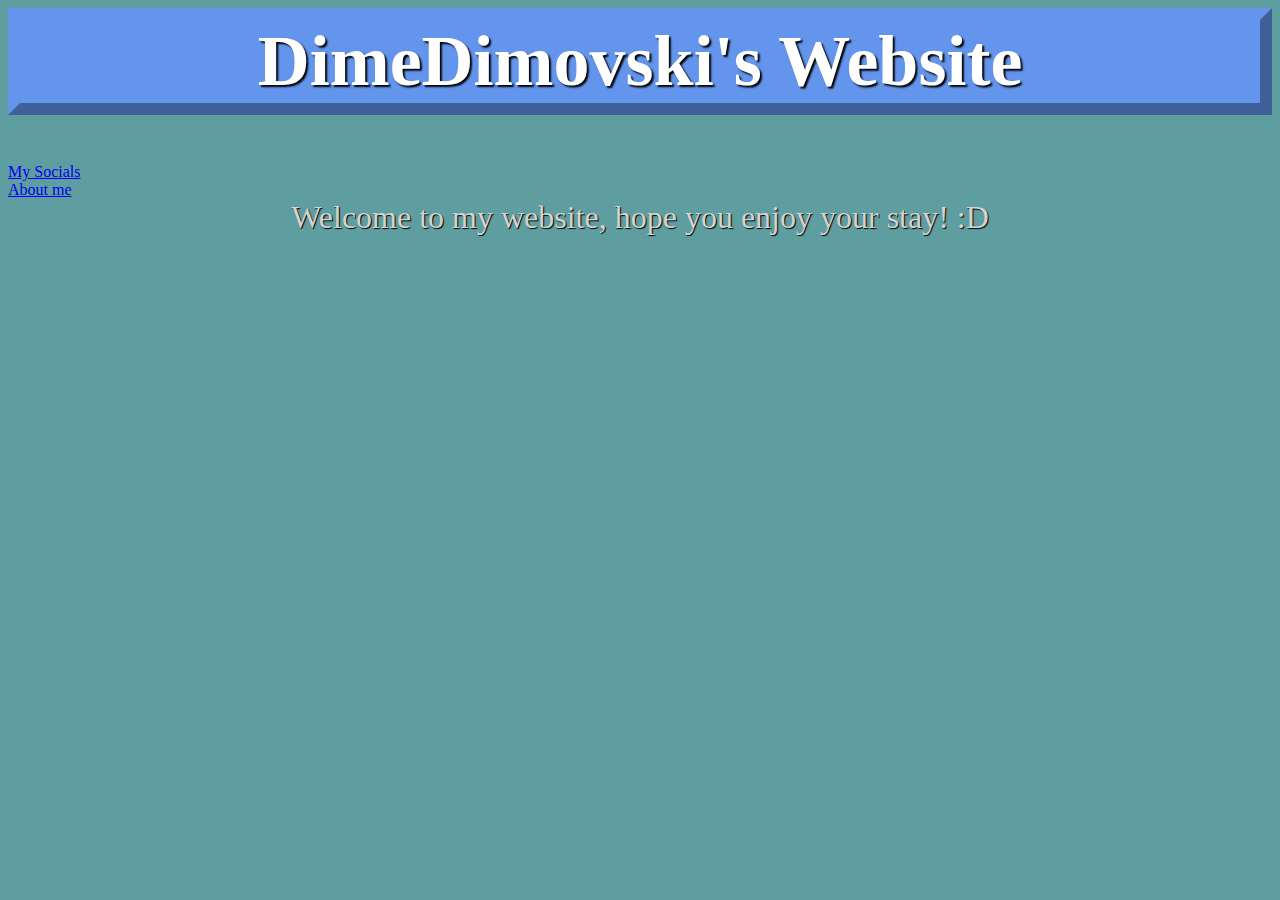
==== index.html @ 90f7445e "Add files via upload" ====
<html>


<head>
    <h1>DimeDimovski's Website</h1>
    <link rel="stylesheet" href="style.css">
</head>

<body>
<a href="socials.html">My Socials</a>
<br><a href="about.html">About me</a></br>
<div class="text" style="text-align: center;font-size: 32px; font-family: Ubuntu; color:lightgray;text-shadow: 1px 1px 1px black;">Welcome to my website, hope you enjoy your stay! :D</div>
</body>
</html>
---- style.css ----
body{
    background-color: cadetblue;
}
h1{
    font-family: Dhurjati;
    color:white;
    text-shadow:2px 2px 2px black;
    text-align: center;
    font-size: 72px;
    border: outset;
    border-width: 12px;
    background-color: cornflowerblue;
    border-color: cornflowerblue;

}
a{
    font-family: Ubuntu Light;
    text-align: center;
}
p{
    font-family: Ubuntu Light;
    color: lightgray;
    text-shadow: 1px 1px 1px black
}
h2{
    font-family: Ubuntu;
    color:white;
    text-shadow: 1px 1px 1px black;
}
ol{
    font-family: Ubuntu Light;
    color:lightgray;
    text-shadow: 1px 1px 1px black;
}
.text{
    animation: mySlide;
    animation-play-state: running;
    animation-iteration-count:initial;
    animation-duration: 5s;
}

@keyframes mySlide{
    from{transform: translateX(-1000px);}
    to{transform: (translateX(0));}
}
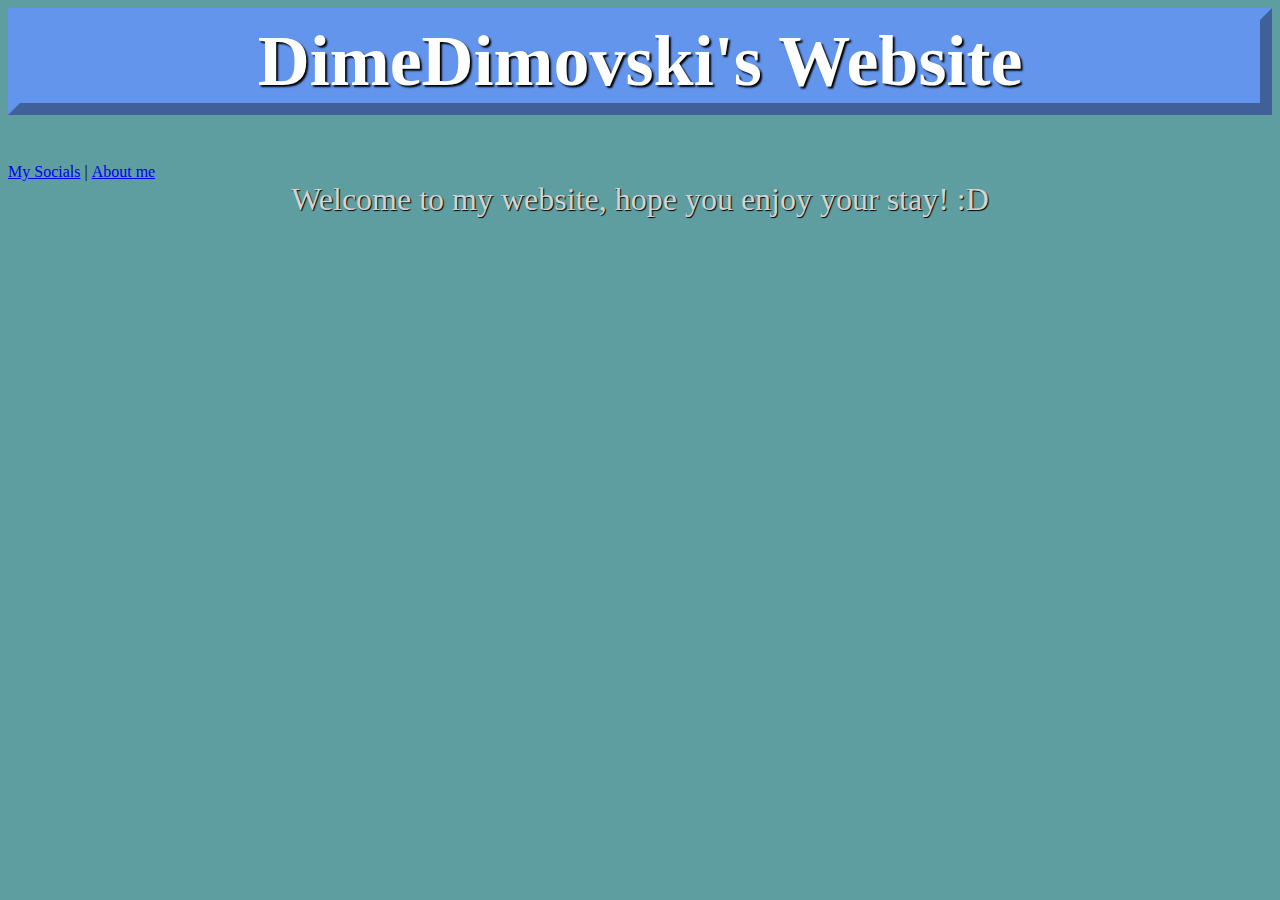
==== commit 17fecf43: "Update index.html" ====
--- a/index.html
+++ b/index.html
@@ -7,8 +7,11 @@
 </head>
 
 <body>
-<a href="socials.html">My Socials</a>
-<br><a href="about.html">About me</a></br>
+    <div>
+        <a href="socials.html">My Socials</a> | 
+        <a href="about.html">About me</a></br>
+    </div>
+
 <div class="text" style="text-align: center;font-size: 32px; font-family: Ubuntu; color:lightgray;text-shadow: 1px 1px 1px black;">Welcome to my website, hope you enjoy your stay! :D</div>
 </body>
-</html>+</html>
--- a/style.css
+++ b/style.css
@@ -36,7 +36,7 @@
     animation: mySlide;
     animation-play-state: running;
     animation-iteration-count:initial;
-    animation-duration: 5s;
+    animation-duration: 1s;
 }
 
 @keyframes mySlide{
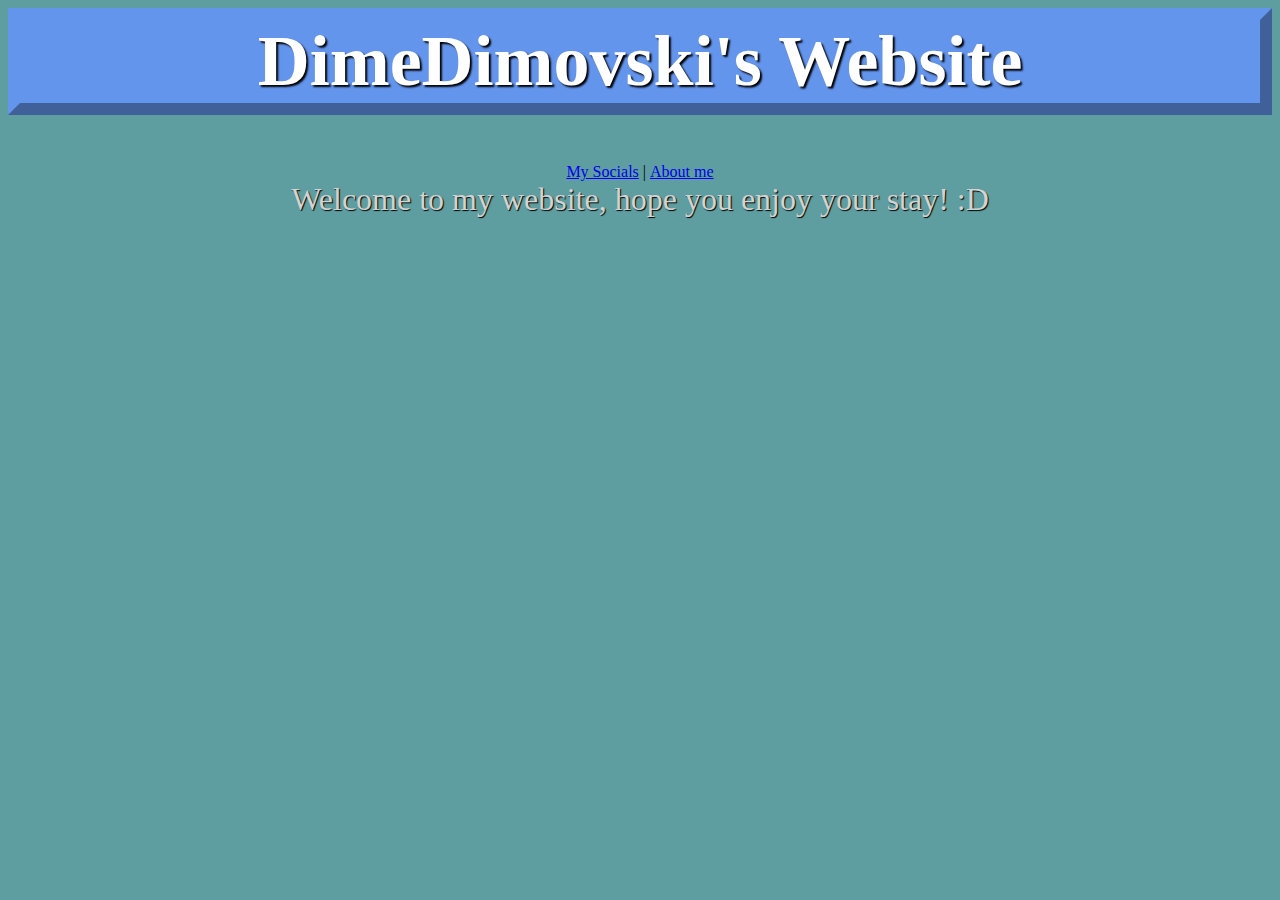
==== commit d7bf3ed3: "Update index.html" ====
--- a/index.html
+++ b/index.html
@@ -4,10 +4,11 @@
 <head>
     <h1>DimeDimovski's Website</h1>
     <link rel="stylesheet" href="style.css">
+    <meta name="viewport" content="width=device-width, initial-scale=1.0">
 </head>
 
 <body>
-    <div>
+    <div align="center">
         <a href="socials.html">My Socials</a> | 
         <a href="about.html">About me</a></br>
     </div>
